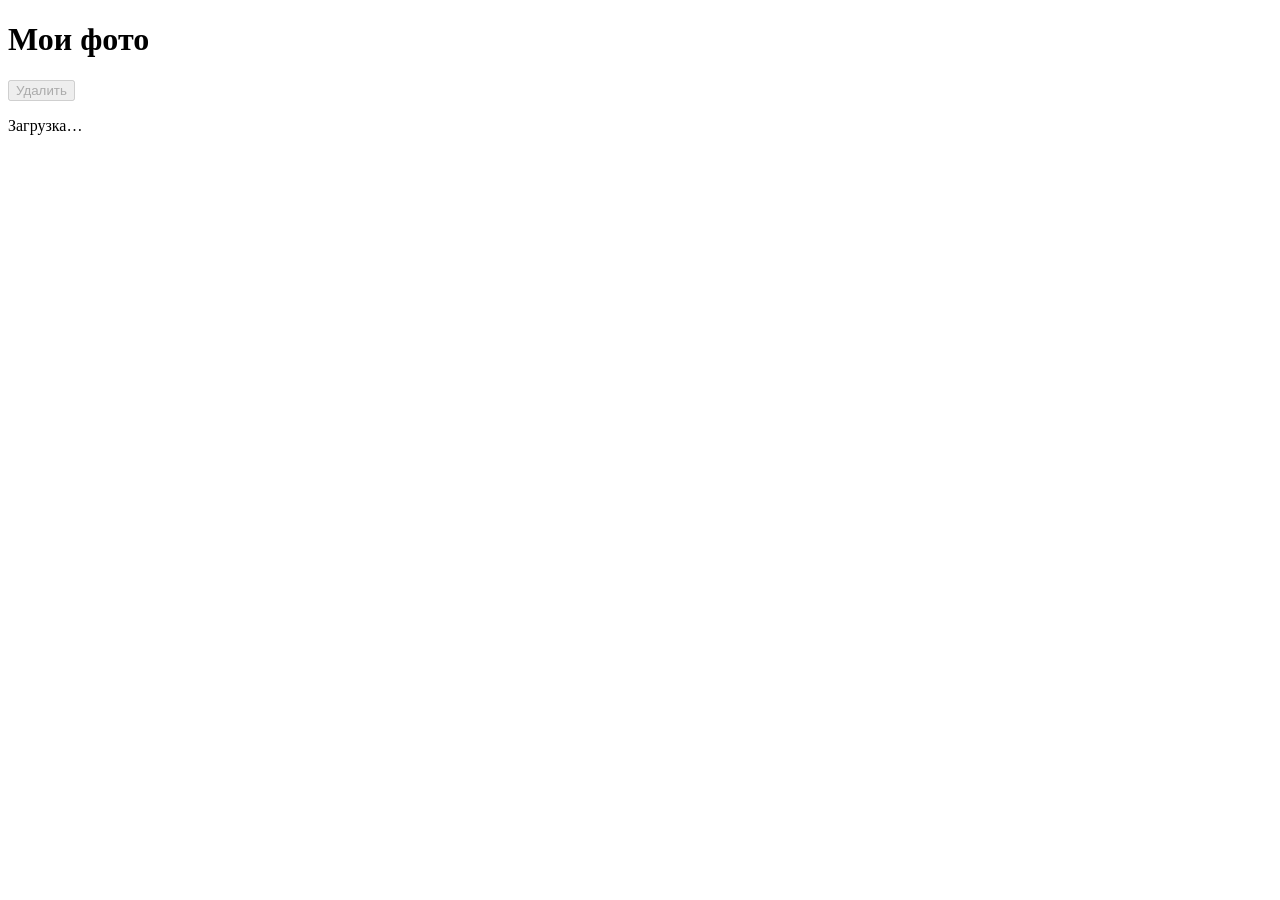
==== src/webapp/static/index.html @ 2ada46fa "feat: /start copy + Telegram Mini App gallery with delete - Welcome text on /start and WebApp button" ====
<!DOCTYPE html>
<html lang="ru">
<head>
  <meta charset="UTF-8" />
  <meta name="viewport" content="width=device-width, initial-scale=1, maximum-scale=1, user-scalable=no" />
  <title>Picsaver</title>
  <script src="https://telegram.org/js/telegram-web-app.js"></script>
  <link rel="stylesheet" href="/static/style.css" />
</head>
<body>
  <header class="bar">
    <h1>Мои фото</h1>
    <button id="btn-delete" class="danger" disabled>Удалить</button>
  </header>
  <p id="status" class="status">Загрузка…</p>
  <div id="grid" class="grid"></div>
  <script src="/static/app.js"></script>
</body>
</html>
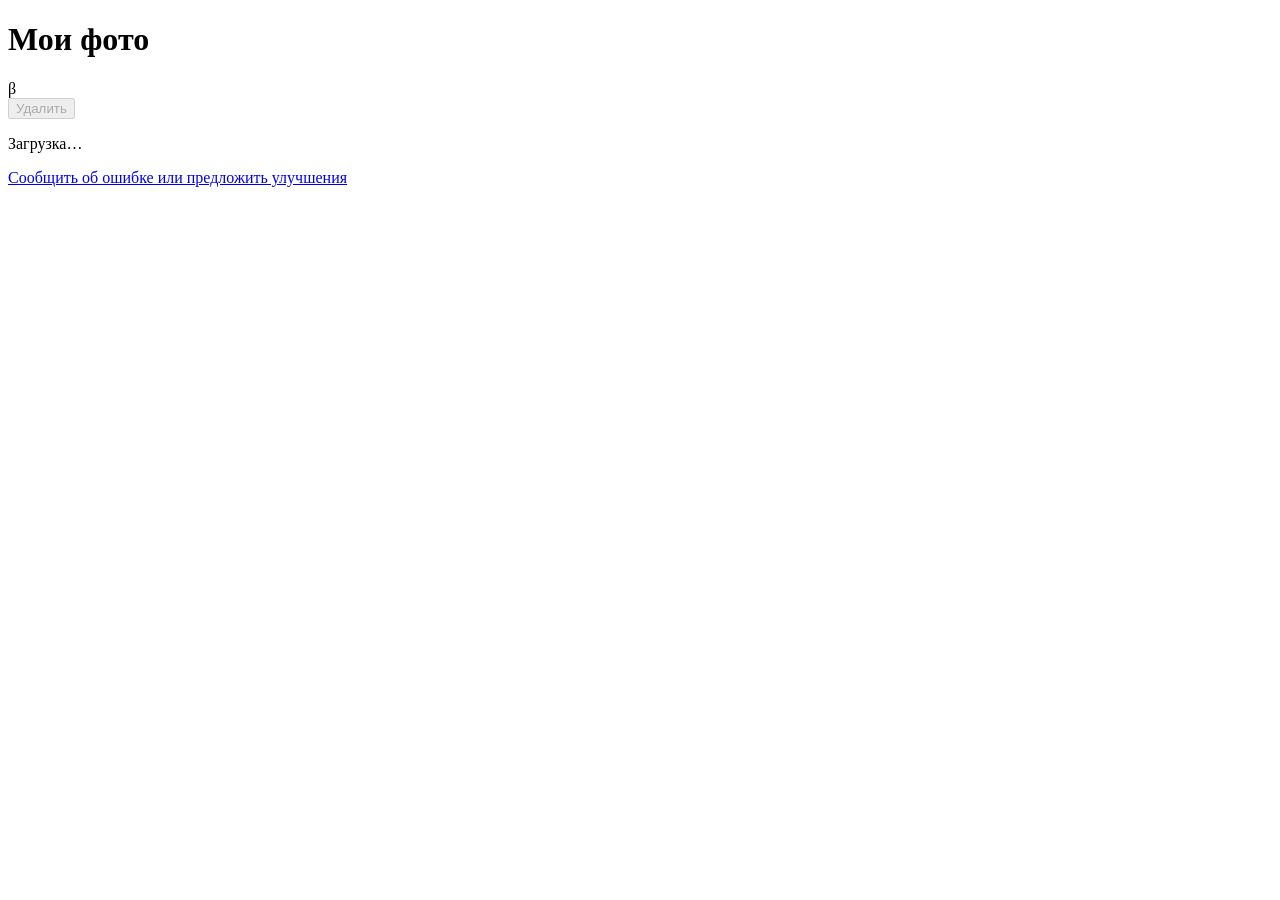
==== commit 1d7c6d8b: "feat(ux): mark β on /start and Mini App + feedback form link Append β-версия and Yandex Forms feedba" ====
--- a/src/webapp/static/index.html
+++ b/src/webapp/static/index.html
@@ -9,11 +9,22 @@
 </head>
 <body>
   <header class="bar">
-    <h1>Мои фото</h1>
+    <div class="title-row">
+      <h1>Мои фото</h1>
+      <span class="beta-badge" title="Бета-версия">β</span>
+    </div>
     <button id="btn-delete" class="danger" disabled>Удалить</button>
   </header>
   <p id="status" class="status">Загрузка…</p>
   <div id="grid" class="grid"></div>
+  <footer class="footer">
+    <a
+      class="feedback-link"
+      href="https://forms.yandex.ru/u/6abe6a7df47e73767e0498df"
+      target="_blank"
+      rel="noopener noreferrer"
+    >Сообщить об ошибке или предложить улучшения</a>
+  </footer>
   <script src="/static/app.js"></script>
 </body>
 </html>
